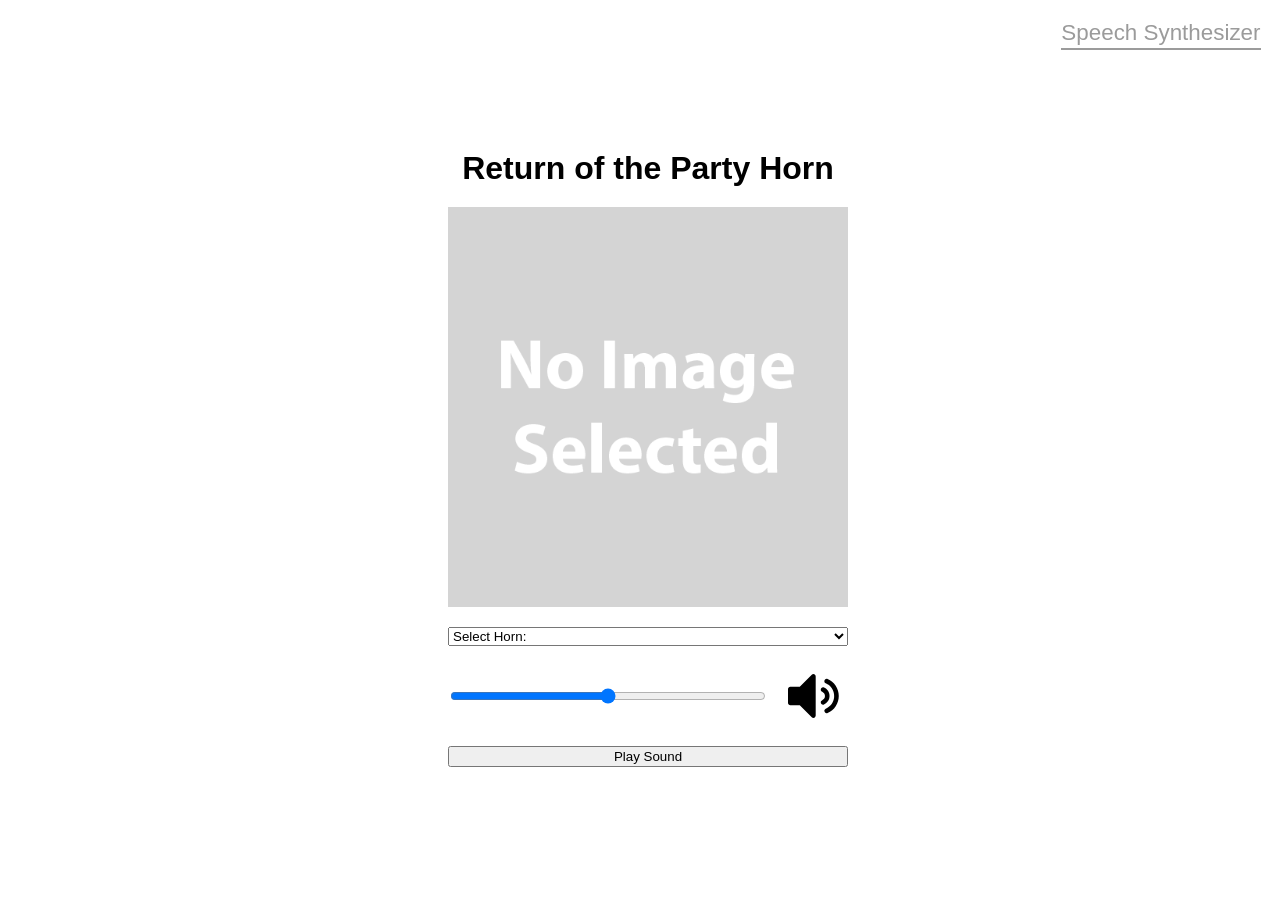
==== index.html @ 98bd0517 "restructure repo" ====
<!DOCTYPE html>
<html lang="en">

<head>
  <meta charset="UTF-8" />
  <meta http-equiv="X-UA-Compatible" content="IE=edge" />
  <meta name="viewport" content="width=device-width, initial-scale=1.0" />
  <link rel="shortcut icon" href="favicon.ico" type="image/x-icon" />
  <title>Lab 10 - Return of the Party Horn</title>

  <!-- JS Confetti -->
  <script src="assets/scripts/js-confetti.browser.js"></script>

  <!-- Main Stylesheet & Scripts -->
  <link rel="stylesheet" href="assets/styles/global.css" />
  <script src="assets/scripts/partyHorn.js" type="module"></script>
</head>

<body>
  <header>
    <nav>
      <a href="speechSynth.html" title="Go to speech synthesizer">Speech Synthesizer</a>
    </nav>
  </header>
  <main>
    <section id="expose">
      <header>
        <h2>Return of the Party Horn</h2>
      </header>
      <img src="assets/images/no-image.png" alt="No image selected" />
      <select name="horn" id="horn-select">
        <option value="select" disabled selected>Select Horn:</option>
        <option value="air-horn">Air Horn</option>
        <option value="car-horn">Car Horn</option>
        <option value="party-horn">Party Horn</option>
      </select>
      <div id="volume-controls">
        <input type="range" name="volume" id="volume" value="50" min="0" max="100" step="1" />
        <img src="assets/icons/volume-level-2.svg" alt="Volume level 2" />
      </div>
      <button>Play Sound</button>
      <audio class="hidden" src=""></audio>
    </section>
  </main>
</body>

</html>
---- assets/styles/global.css ----
/* style.css */

* {
  font-family: sans-serif;
}

body {
  align-items: center;
  display: grid;
  justify-items: center;
}

body.blue {
  background-color: lightblue;
}

body.blue>main {
  background-color: white;
  border-radius: 5px;
  padding: 30px
}

body, html {
  height: 100%;
  width: 100%;
}

h2 {
  font-size: 2rem;
  margin: 0;
  text-align: center;
}

body>header {
  display: grid;
  height: 20px;
  justify-items: end;
  padding-right: 55px;
  position: absolute;
  top: 20px;
  width: 100%;
}

body>header a {
  border-bottom: 2px solid rgb(155, 155, 155);
  color: rgb(155, 155, 155);
  font-size: 1.4rem;
  padding-bottom: 2.5px;
  text-decoration: none;
}

body.blue>header a {
  border-bottom: 2px solid black;
  color: black;
  font-size: 1.4rem;
  padding-bottom: 2.5px;
  text-decoration: none;
}

body>header a:hover {
  border-bottom: 2px solid transparent;
}

main>section {
  display: grid;
  max-width: 400px;
  row-gap: 20px;
  width: 100%;
}

.hidden {
  display: none;
}

#explore {
  justify-items: center;
  max-width: 425px;
}

#explore button, #explore select {
  height: 30px;
  width: 425px;
}

#explore img {
  width: 75%;
}

#explore select {
  padding-left: 5px;
}

#explore textarea {
  box-sizing: border-box;
  color: gray;
  font-size: 1.3rem;
  height: 150px;
  max-width: 425px;
  padding: 10px;
  width: 100%;
}

#explore textarea::placeholder {
  color: rgb(196, 196, 196);
}

#expose img {
  width: 100%;
}

#volume-controls {
  column-gap: 5%;
  display: grid;
  grid-template-areas: 'slider icon';
  grid-template-columns: 80% 15%;
}
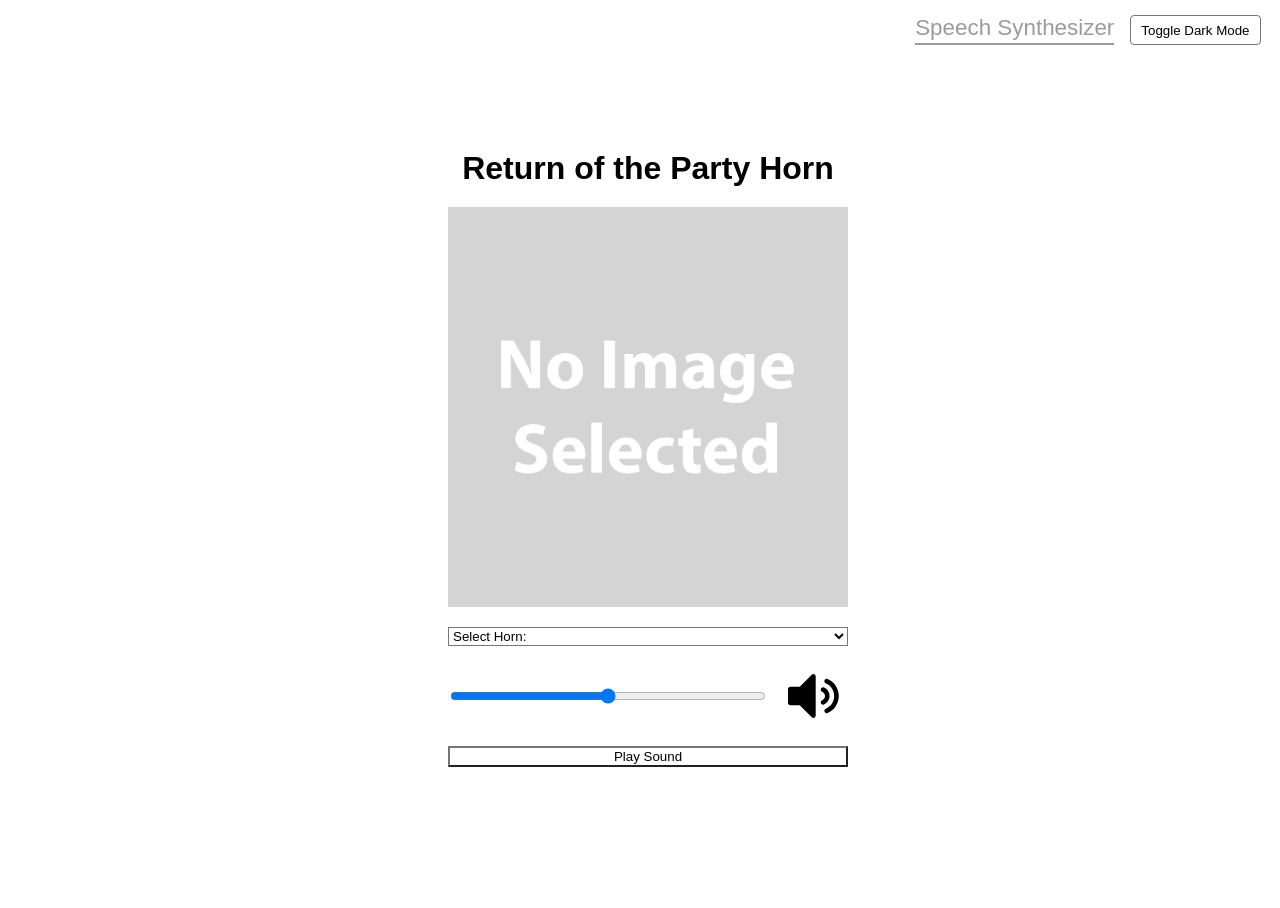
==== commit ef4bd069: "dark mode" ====
--- a/index.html
+++ b/index.html
@@ -2,6 +2,24 @@
 <html lang="en">
 
 <head>
+  <!-- Google tag (gtag.js) -->
+    <script async src="https://www.googletagmanager.com/gtag/js?id=G-9WJWP0CHD9"></script>
+  <script>
+    window.dataLayer = window.dataLayer || [];
+    function gtag(){dataLayer.push(arguments);}
+    gtag('js', new Date());
+
+    gtag('config', 'G-9WJWP0CHD9');
+  </script>
+
+  <!-- Google Tag Manager -->
+  <script>(function(w,d,s,l,i){w[l]=w[l]||[];w[l].push({'gtm.start':
+  new Date().getTime(),event:'gtm.js'});var f=d.getElementsByTagName(s)[0],
+  j=d.createElement(s),dl=l!='dataLayer'?'&l='+l:'';j.async=true;j.src=
+  'https://www.googletagmanager.com/gtm.js?id='+i+dl;f.parentNode.insertBefore(j,f);
+  })(window,document,'script','dataLayer','GTM-TWB5583M');</script>
+  <!-- End Google Tag Manager -->
+  
   <meta charset="UTF-8" />
   <meta http-equiv="X-UA-Compatible" content="IE=edge" />
   <meta name="viewport" content="width=device-width, initial-scale=1.0" />
@@ -14,12 +32,18 @@
   <!-- Main Stylesheet & Scripts -->
   <link rel="stylesheet" href="assets/styles/global.css" />
   <script src="assets/scripts/partyHorn.js" type="module"></script>
+  <script src="assets/scripts/themeToggle.js" type="module"></script>
 </head>
 
 <body>
+  <!-- Google Tag Manager (noscript) -->
+  <noscript><iframe src="https://www.googletagmanager.com/ns.html?id=GTM-TWB5583M"
+  height="0" width="0" style="display:none;visibility:hidden"></iframe></noscript>
+  <!-- End Google Tag Manager (noscript) -->
   <header>
     <nav>
       <a href="speechSynth.html" title="Go to speech synthesizer">Speech Synthesizer</a>
+      <button id="theme-toggle" type="button">Toggle Dark Mode</button>
     </nav>
   </header>
   <main>
@@ -42,6 +66,19 @@
       <audio class="hidden" src=""></audio>
     </section>
   </main>
+  
+  <script>
+      // Generate a random number between 0 and 1
+      const randomNumber = Math.random();
+      // Determine if the class should be applied
+      const shouldApplyClass = randomNumber < 0.5;
+      // Get the body element
+      let body = document.querySelector('body');
+      // Apply or remove the "blue" class based on the random number
+      if (shouldApplyClass) {
+            body.classList.add('blue');
+      }
+  </script>
 </body>
 
-</html>+</html>
--- a/assets/styles/global.css
+++ b/assets/styles/global.css
@@ -1,4 +1,16 @@
 /* style.css */
+
+:root {
+  --bg-color: #ffffff;
+  --text-color: #000000;
+  --panel-bg-color: #ffffff;
+  --link-color: rgb(155, 155, 155);
+  --link-hover-color: transparent;
+  --control-bg-color: #ffffff;
+  --control-border-color: rgb(118, 118, 118);
+  --textarea-text-color: gray;
+  --placeholder-color: rgb(196, 196, 196);
+}
 
 * {
   font-family: sans-serif;
@@ -6,18 +18,33 @@
 
 body {
   align-items: center;
+  background-color: var(--bg-color);
+  color: var(--text-color);
   display: grid;
   justify-items: center;
+  transition: background-color 0.3s, color 0.3s;
 }
 
 body.blue {
-  background-color: lightblue;
+  --bg-color: lightblue;
+  --link-color: #000000;
 }
 
 body.blue>main {
-  background-color: white;
+  background-color: var(--panel-bg-color);
   border-radius: 5px;
   padding: 30px
+}
+
+body.dark-mode {
+  --bg-color: #121212;
+  --text-color: #ffffff;
+  --panel-bg-color: #1f1f1f;
+  --link-color: #ffffff;
+  --control-bg-color: #1f1f1f;
+  --control-border-color: #8f8f8f;
+  --textarea-text-color: #ffffff;
+  --placeholder-color: #b8b8b8;
 }
 
 body, html {
@@ -32,33 +59,49 @@
 }
 
 body>header {
-  display: grid;
+  display: flex;
   height: 20px;
-  justify-items: end;
+  justify-content: flex-end;
   padding-right: 55px;
   position: absolute;
   top: 20px;
   width: 100%;
 }
 
+body>header nav {
+  align-items: center;
+  column-gap: 16px;
+  display: flex;
+}
+
 body>header a {
-  border-bottom: 2px solid rgb(155, 155, 155);
-  color: rgb(155, 155, 155);
+  border-bottom: 2px solid var(--link-color);
+  color: var(--link-color);
   font-size: 1.4rem;
   padding-bottom: 2.5px;
   text-decoration: none;
 }
 
 body.blue>header a {
-  border-bottom: 2px solid black;
-  color: black;
+  border-bottom: 2px solid var(--link-color);
+  color: var(--link-color);
   font-size: 1.4rem;
   padding-bottom: 2.5px;
   text-decoration: none;
 }
 
 body>header a:hover {
-  border-bottom: 2px solid transparent;
+  border-bottom: 2px solid var(--link-hover-color);
+}
+
+#theme-toggle {
+  background-color: var(--control-bg-color);
+  border: 1px solid var(--control-border-color);
+  border-radius: 4px;
+  color: var(--text-color);
+  cursor: pointer;
+  min-height: 30px;
+  padding: 4px 10px;
 }
 
 main>section {
@@ -82,6 +125,12 @@
   width: 425px;
 }
 
+button, select, textarea {
+  background-color: var(--control-bg-color);
+  border-color: var(--control-border-color);
+  color: var(--text-color);
+}
+
 #explore img {
   width: 75%;
 }
@@ -92,7 +141,7 @@
 
 #explore textarea {
   box-sizing: border-box;
-  color: gray;
+  color: var(--textarea-text-color);
   font-size: 1.3rem;
   height: 150px;
   max-width: 425px;
@@ -101,7 +150,7 @@
 }
 
 #explore textarea::placeholder {
-  color: rgb(196, 196, 196);
+  color: var(--placeholder-color);
 }
 
 #expose img {
@@ -113,4 +162,4 @@
   display: grid;
   grid-template-areas: 'slider icon';
   grid-template-columns: 80% 15%;
-}+}
